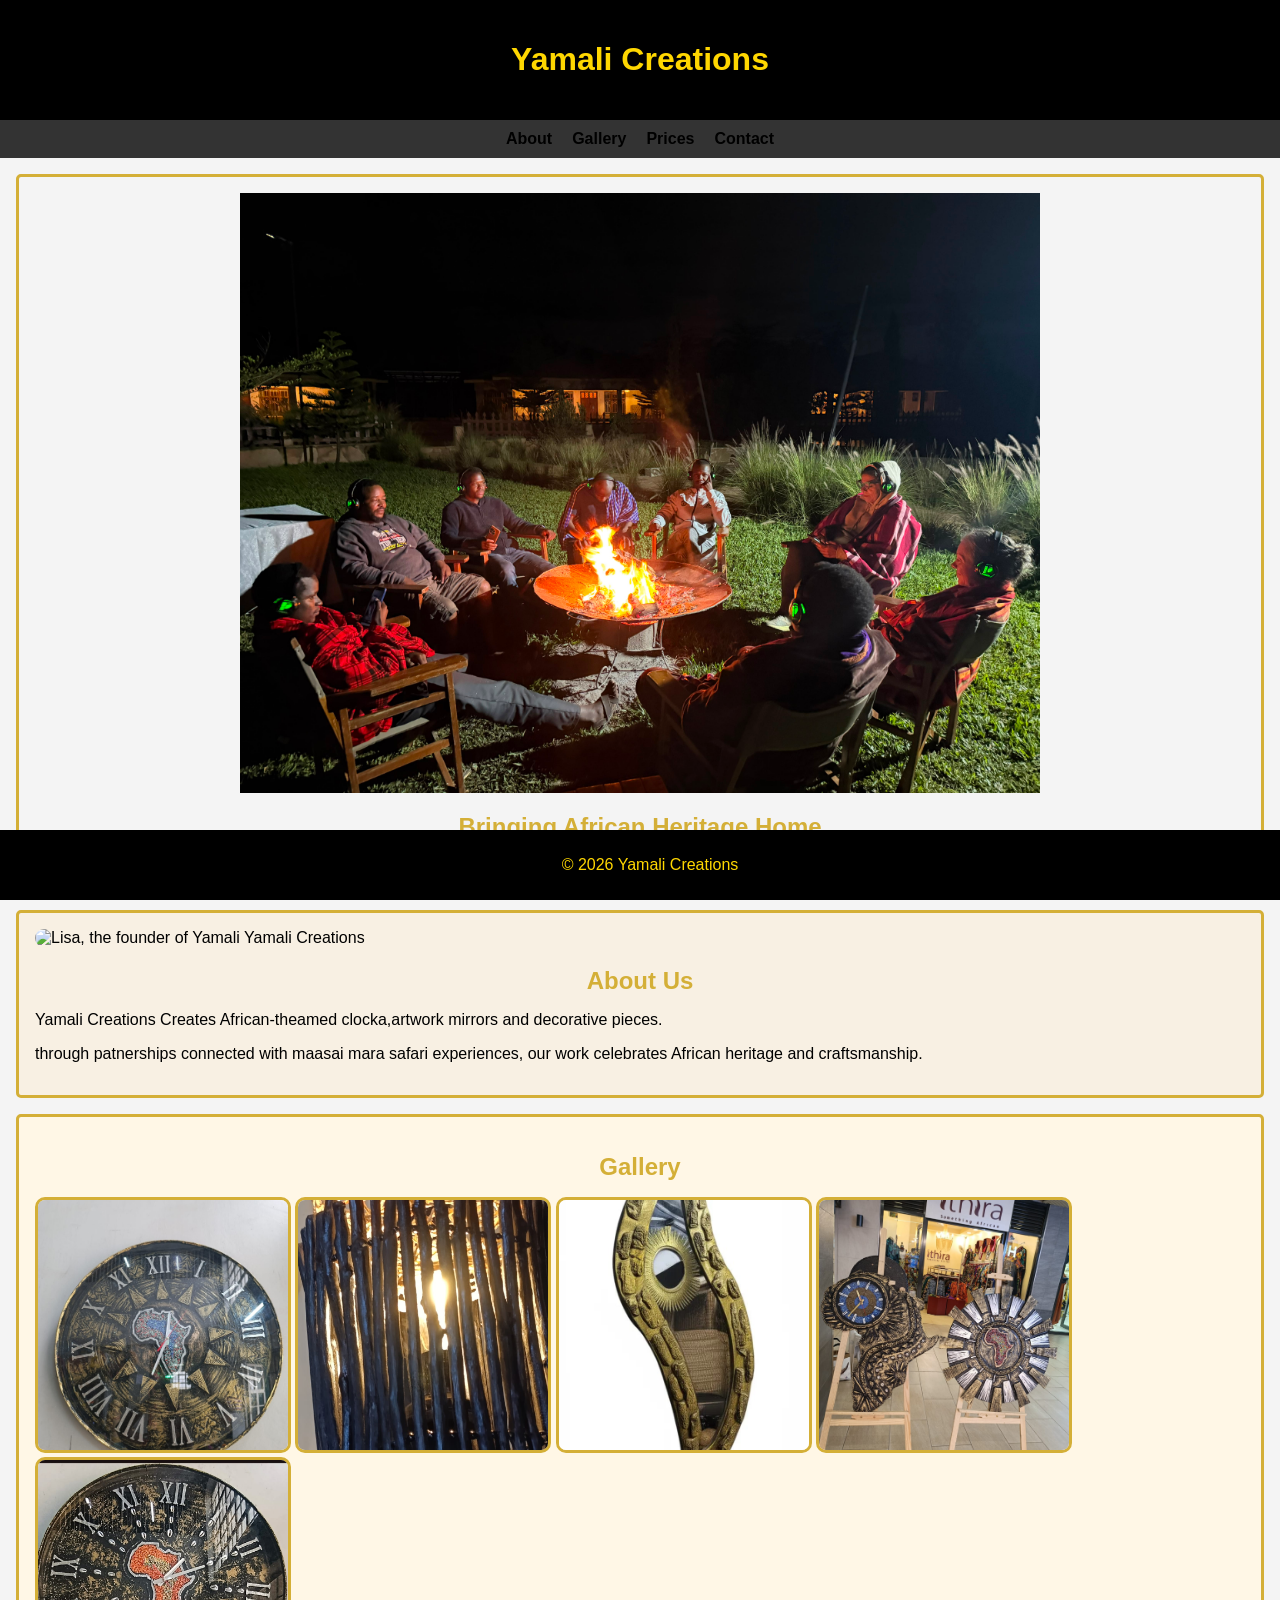
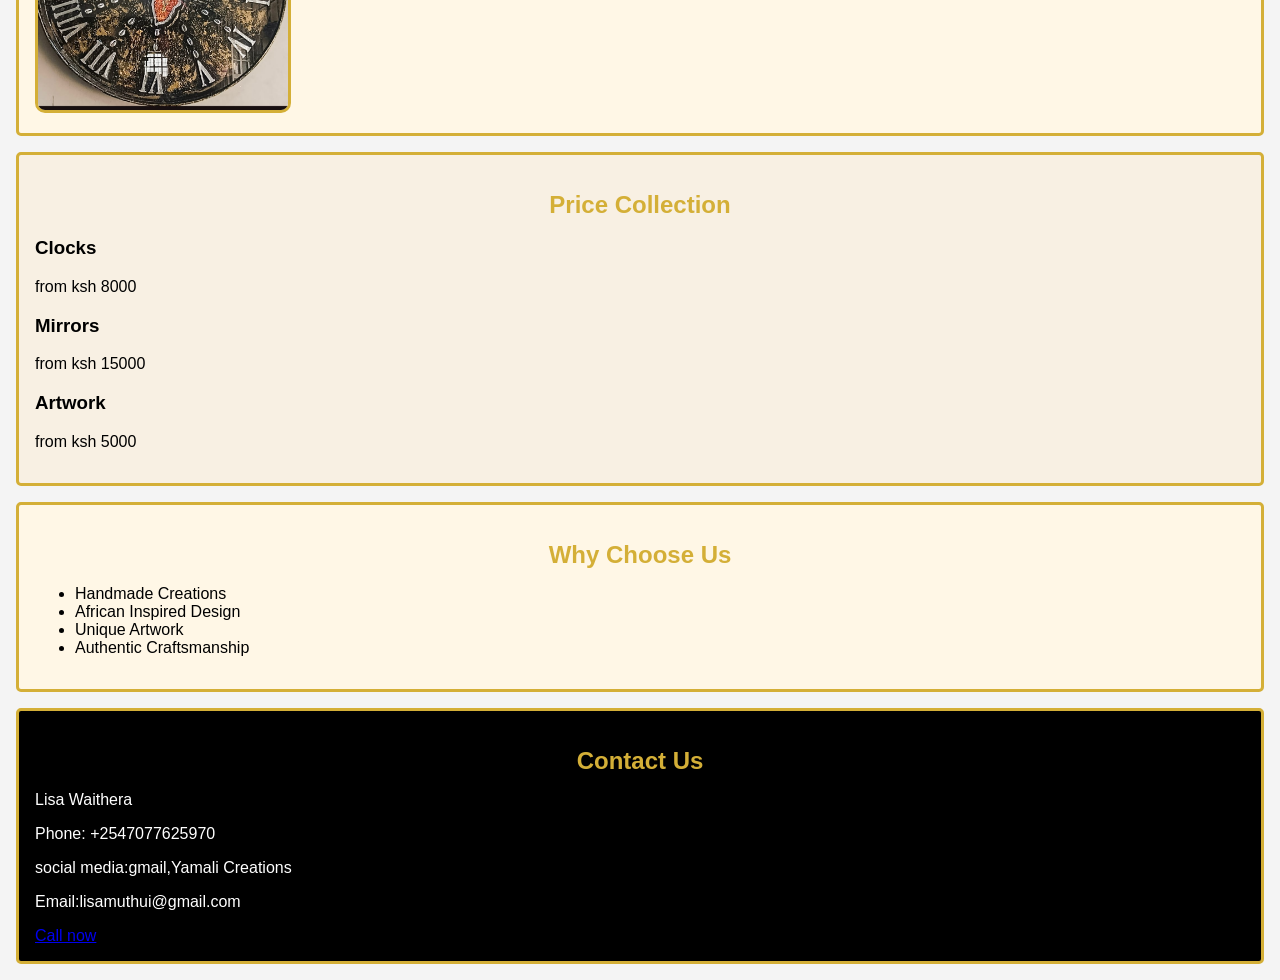
==== .github/submission/index.html @ 3df17966 "Carry over Midterm baseline" ====
<!DOCTYPE html>
<html lang="en">
    <head>
        <meta charset="UTF-8">
        <meta name="viewport" content="width=device-width, initial-scale">
        <title>Yamali Creations</title>
        <link rel="stylesheet" href="css/styles.css">
    </head>
    <body>
        <header>
            <h1>Yamali Creations</h1>
            <p> <Art class="Clocks,African art, Mirrors"></Art></p>
        </header>
        <nav>   
            <a href="#about">About</a>
            <a href="#gallery">Gallery</a>
            <a href="#prices">Prices</a>
            <a href="#contact">Contact</a>
        </nav>
        <main>
            <section id="hero">
                <img src="images/banner.jpeg"
                    alt="Experiencing heritage ">

                    <h2>Bringing African Heritage Home</h2>
                    <a href="#gallery">View Gallery</a>
                    <a href="#contact">Contact us</a>

            </section>
            <section id="about">
                <img src="images/lisa.jpeg"
                    alt="Lisa, the founder of Yamali Yamali Creations">

                    <div>
                        <h2>About Us</h2>
                        <p>
                            Yamali Creations Creates African-theamed clocka,artwork mirrors and  decorative pieces.
                        </p>
                        <p>
                            through patnerships connected with maasai mara safari experiences,
                            our work celebrates African heritage and craftsmanship.
                        </p>
                    </div>

                    
            </section>
            <section id="gallery">
                <h2>Gallery</h2>
                <div class="gallery-grid">

                    <img src="images/art1.jpeg" alt="Äfrican theamed clock">
                    <img src="images/art2.jpeg" alt="decorative lantern">
                    <img src="images/art3.jpeg" alt="decorative mirror">
                    <img src="images/art4.jpeg" alt="Safari inspired artwork">
                    <img src="images/art5.jpeg" alt="African theamed clock">
                </div>
            </section>

            <section id="prices">
                <h2>Price Collection</h2>
                <div class="price-cards">
                    
                        <article class="card">
                        <h3>Clocks</h3>
                        <p>from ksh 8000</p>
                        </article>

                        <article class="card">
                            <h3>Mirrors</h3>
                            <p>from ksh 15000</p>
                        </article>
                        <article class="card">
                            <h3>Artwork</h3>
                            <p>from ksh 5000</p>
                        </article>

                    
                </div>

            </section>
            <section id = "why-us">
                <h2>Why Choose Us</h2>
                <ul>
                    <li>Handmade Creations</li>
                    <li>African Inspired Design</li>
                    <li>Unique Artwork</li>
                    <li>Authentic Craftsmanship</li>
                </ul>
            </section>
            <section id ="contact">
                <h2>Contact Us</h2>
                <p>Lisa Waithera</p>
                <p>Phone: +2547077625970</p>
                <p>social media:gmail,Yamali Creations</p>
                <p>Email:lisamuthui@gmail.com</p>
                <a href="tel:+2547077625970">Call now</a>
            </section>
        </main>
        <footer>
            <p>
                © 2026 Yamali Creations
                
            </p>
        </footer>
    </body>
</html>
---- .github/submission/css/styles.css ----
body{
    font-family:Arial, sans-serif;
    margin:0;
    padding:0;
    background-color:#f4f4f4;

}

header{
    background-color:black;
    color:gold;
    text-align:center;
    padding:20px;
}

nav{
    display:flex;
    justify-content:center;
    gap:20px;
    background-color:#333333;
    padding:10px;
}

nav a {
    color:black;
    text-decoration:none;
    font-weight:bold;
}
nav a:hover {
    color:gold;
}
section {
    padding: 1rem;
    margin: 1rem;
    border-radius: 5px;
}
#about {
    background-color: #f8f0e3;
}

#gallery {
    background-color: #fff7e6;
}

#prices {
    background-color: #f8f0e3;
}

#why-us {
    background-color: #fff7e6;
}

#contact {
    background-color: black;
    color: white;
}
h2 {
    color: #d4af37; /* gold */
    text-align: center;
    margin-bottom: 1rem;
}
section {
    border: 3px solid #d4af37;
}
a.button {
    background-color: #ff8c42;
    color: white;
    padding: 12px 20px;
    border-radius: 8px;
    text-decoration: none;
}
a.button:hover {
    background-color: #d4af37;
}
.gallery-grid img {
    width: 100%;
    border-radius: 10px;
    border: 3px solid #d4af37;
}
.gallery-grid img:hover {
    transform: scale(1.05);
}
.gallery-grid img {
    width: 250px;
    height: 250px;
    object-fit: cover;
}
#about img {
    width: 200px;
    height: auto;
    border-radius: 10px;
}
#hero img {
    width: 100%;
    max-width: 800px;  
    height: auto;       
    display: block;
    margin: 0 auto;    
}



footer {
    background-color: black;
    color: gold;
    text-align: center;
    padding: 10px;
    position: fixed;
    width: 100%;
    bottom: 0;
}
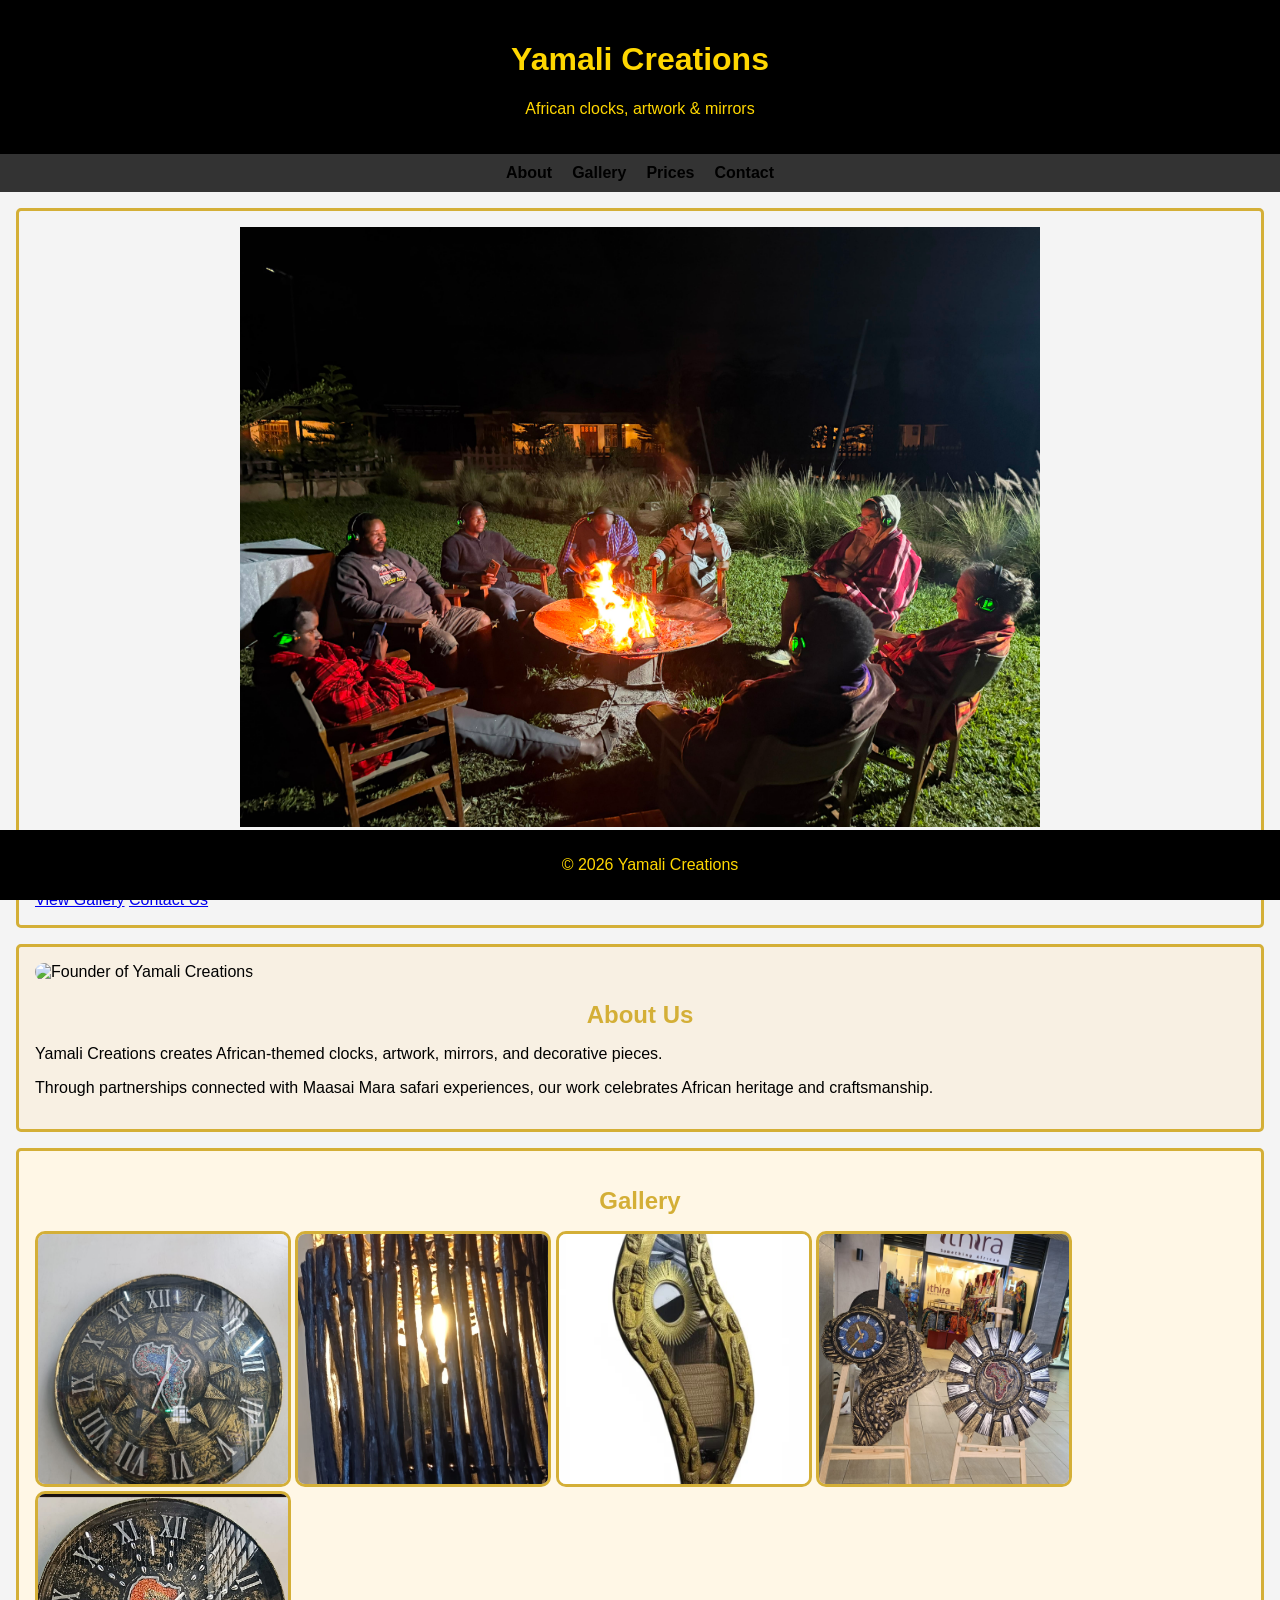
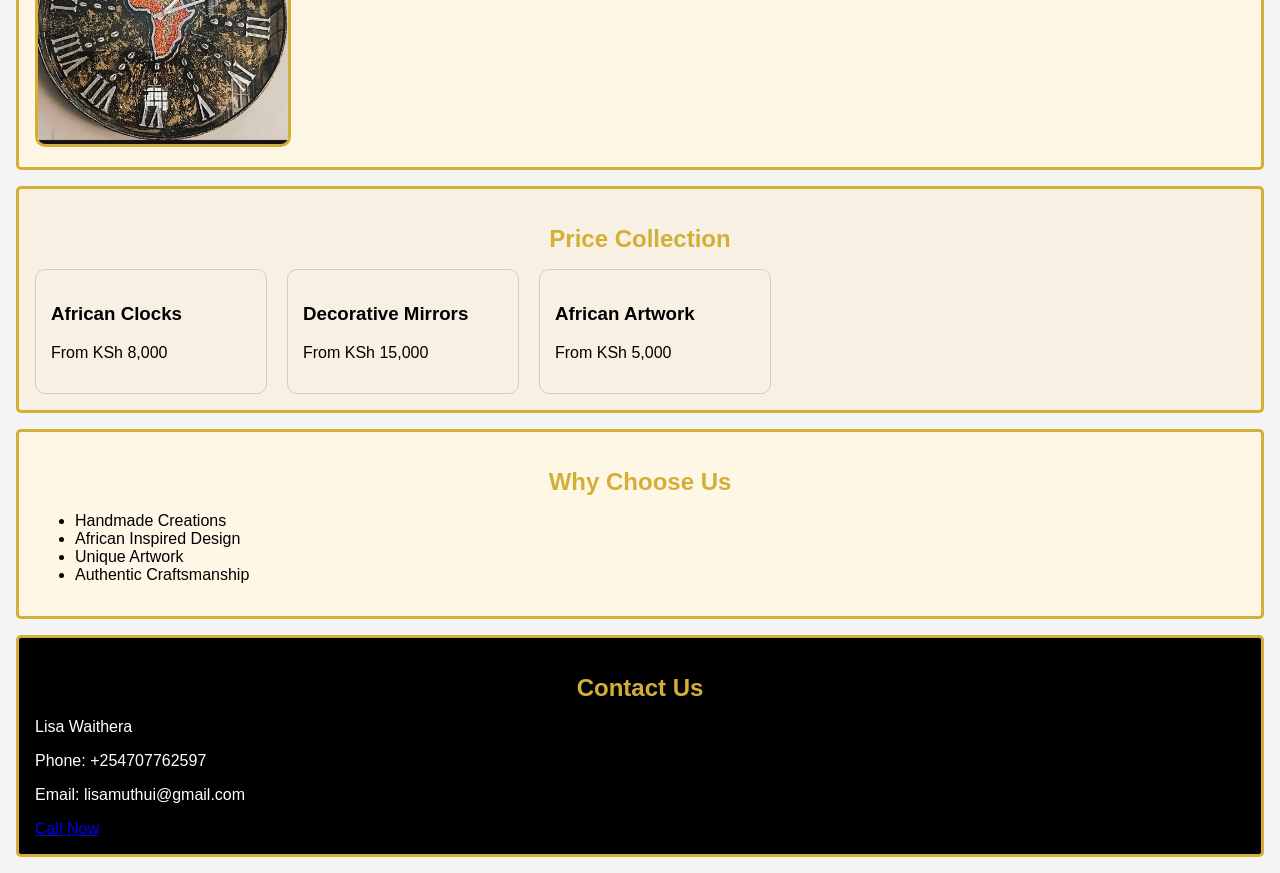
==== commit 4745a94a: "Implement loop-rendered price collection" ====
--- a/.github/submission/index.html
+++ b/.github/submission/index.html
@@ -1,106 +1,110 @@
 <!DOCTYPE html>
 <html lang="en">
-    <head>
-        <meta charset="UTF-8">
-        <meta name="viewport" content="width=device-width, initial-scale">
-        <title>Yamali Creations</title>
-        <link rel="stylesheet" href="css/styles.css">
-    </head>
-    <body>
-        <header>
-            <h1>Yamali Creations</h1>
-            <p> <Art class="Clocks,African art, Mirrors"></Art></p>
-        </header>
-        <nav>   
-            <a href="#about">About</a>
-            <a href="#gallery">Gallery</a>
-            <a href="#prices">Prices</a>
-            <a href="#contact">Contact</a>
-        </nav>
-        <main>
-            <section id="hero">
-                <img src="images/banner.jpeg"
-                    alt="Experiencing heritage ">
+<head>
+    <meta charset="UTF-8">
+    <meta name="viewport" content="width=device-width, initial-scale=1.0">
+    <title>Yamali Creations</title>
 
-                    <h2>Bringing African Heritage Home</h2>
-                    <a href="#gallery">View Gallery</a>
-                    <a href="#contact">Contact us</a>
+    <link rel="stylesheet" href="css/styles.css">
+</head>
 
-            </section>
-            <section id="about">
-                <img src="images/lisa.jpeg"
-                    alt="Lisa, the founder of Yamali Yamali Creations">
+<body>
 
-                    <div>
-                        <h2>About Us</h2>
-                        <p>
-                            Yamali Creations Creates African-theamed clocka,artwork mirrors and  decorative pieces.
-                        </p>
-                        <p>
-                            through patnerships connected with maasai mara safari experiences,
-                            our work celebrates African heritage and craftsmanship.
-                        </p>
-                    </div>
+    <header>
+        <h1>Yamali Creations</h1>
+        <p>African clocks, artwork & mirrors</p>
+    </header>
 
-                    
-            </section>
-            <section id="gallery">
-                <h2>Gallery</h2>
-                <div class="gallery-grid">
+    <nav>
+        <a href="#about">About</a>
+        <a href="#gallery">Gallery</a>
+        <a href="#prices">Prices</a>
+        <a href="#contact">Contact</a>
+    </nav>
 
-                    <img src="images/art1.jpeg" alt="Äfrican theamed clock">
-                    <img src="images/art2.jpeg" alt="decorative lantern">
-                    <img src="images/art3.jpeg" alt="decorative mirror">
-                    <img src="images/art4.jpeg" alt="Safari inspired artwork">
-                    <img src="images/art5.jpeg" alt="African theamed clock">
-                </div>
-            </section>
+    <main>
 
-            <section id="prices">
-                <h2>Price Collection</h2>
-                <div class="price-cards">
-                    
-                        <article class="card">
-                        <h3>Clocks</h3>
-                        <p>from ksh 8000</p>
-                        </article>
+        <!-- HERO -->
+        <section id="hero">
+            <img src="images/banner.jpeg" alt="Experiencing heritage">
 
-                        <article class="card">
-                            <h3>Mirrors</h3>
-                            <p>from ksh 15000</p>
-                        </article>
-                        <article class="card">
-                            <h3>Artwork</h3>
-                            <p>from ksh 5000</p>
-                        </article>
+            <h2>Bringing African Heritage Home</h2>
 
-                    
-                </div>
+            <a href="#gallery">View Gallery</a>
+            <a href="#contact">Contact Us</a>
+        </section>
 
-            </section>
-            <section id = "why-us">
-                <h2>Why Choose Us</h2>
-                <ul>
-                    <li>Handmade Creations</li>
-                    <li>African Inspired Design</li>
-                    <li>Unique Artwork</li>
-                    <li>Authentic Craftsmanship</li>
-                </ul>
-            </section>
-            <section id ="contact">
-                <h2>Contact Us</h2>
-                <p>Lisa Waithera</p>
-                <p>Phone: +2547077625970</p>
-                <p>social media:gmail,Yamali Creations</p>
-                <p>Email:lisamuthui@gmail.com</p>
-                <a href="tel:+2547077625970">Call now</a>
-            </section>
-        </main>
-        <footer>
-            <p>
-                © 2026 Yamali Creations
-                
-            </p>
-        </footer>
-    </body>
+        <!-- ABOUT -->
+        <section id="about">
+            <img src="images/lisa.jpeg" alt="Founder of Yamali Creations">
+
+            <div>
+                <h2>About Us</h2>
+                <p>
+                    Yamali Creations creates African-themed clocks, artwork, mirrors, and decorative pieces.
+                </p>
+                <p>
+                    Through partnerships connected with Maasai Mara safari experiences,
+                    our work celebrates African heritage and craftsmanship.
+                </p>
+            </div>
+        </section>
+
+        <!-- GALLERY -->
+        <section id="gallery">
+            <h2>Gallery</h2>
+
+            <div class="gallery-grid">
+                <img src="images/art1.jpeg" alt="African themed clock">
+                <img src="images/art2.jpeg" alt="Decorative lantern">
+                <img src="images/art3.jpeg" alt="Decorative mirror">
+                <img src="images/art4.jpeg" alt="Safari inspired artwork">
+                <img src="images/art5.jpeg" alt="African themed clock">
+            </div>
+        </section>
+
+        <!-- PRICES -->
+        <section id="prices">
+            <h2>Price Collection</h2>
+
+            <div class="price-cards" id="priceCards">
+                <!-- JS will insert content here -->
+            </div>
+        </section>
+
+        <!-- WHY US -->
+        <section id="why-us">
+            <h2>Why Choose Us</h2>
+
+            <ul>
+                <li>Handmade Creations</li>
+                <li>African Inspired Design</li>
+                <li>Unique Artwork</li>
+                <li>Authentic Craftsmanship</li>
+            </ul>
+        </section>
+
+        <!-- CONTACT -->
+        <section id="contact">
+            <h2>Contact Us</h2>
+
+            <p>Lisa Waithera</p>
+            <p>Phone: +254707762597</p>
+            <p>Email: lisamuthui@gmail.com</p>
+
+            <a href="tel:+254707762597">Call Now</a>
+        </section>
+
+    </main>
+
+    <footer>
+        <p>© 2026 Yamali Creations</p>
+    </footer>
+
+    <script src="js/Script.js"></script>
+    <script>
+    console.log('Hello! from an embedded JS code');
+</script>
+
+</body>
 </html>
--- a/.github/submission/css/styles.css
+++ b/.github/submission/css/styles.css
@@ -108,4 +108,20 @@
     position: fixed;
     width: 100%;
     bottom: 0;
+}
+.gallery-grid img{
+    width:250px;
+    height:250px;
+}
+.price-cards {
+    display: flex;
+    gap: 20px;
+    flex-wrap: wrap;
+}
+
+.card {
+    border: 1px solid #ccc;
+    padding: 15px;
+    width: 200px;
+    border-radius: 10px;
 }
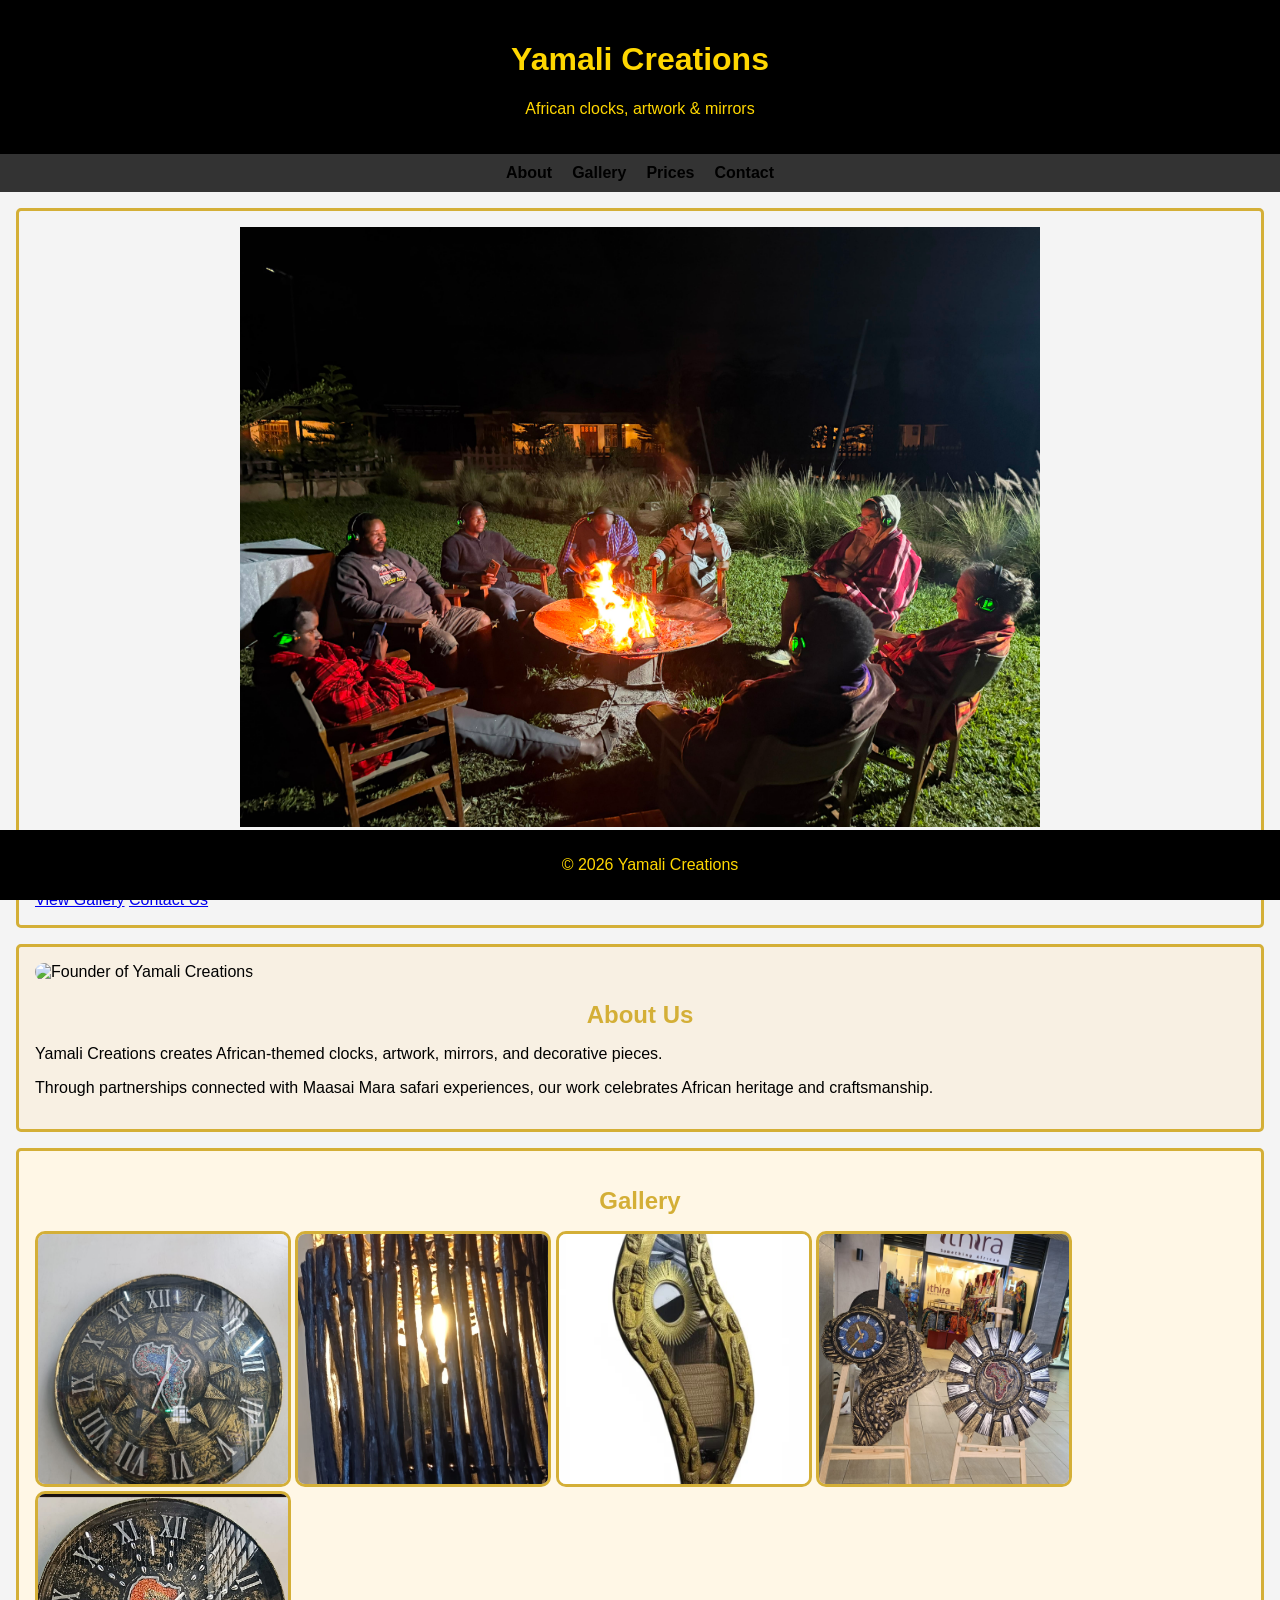
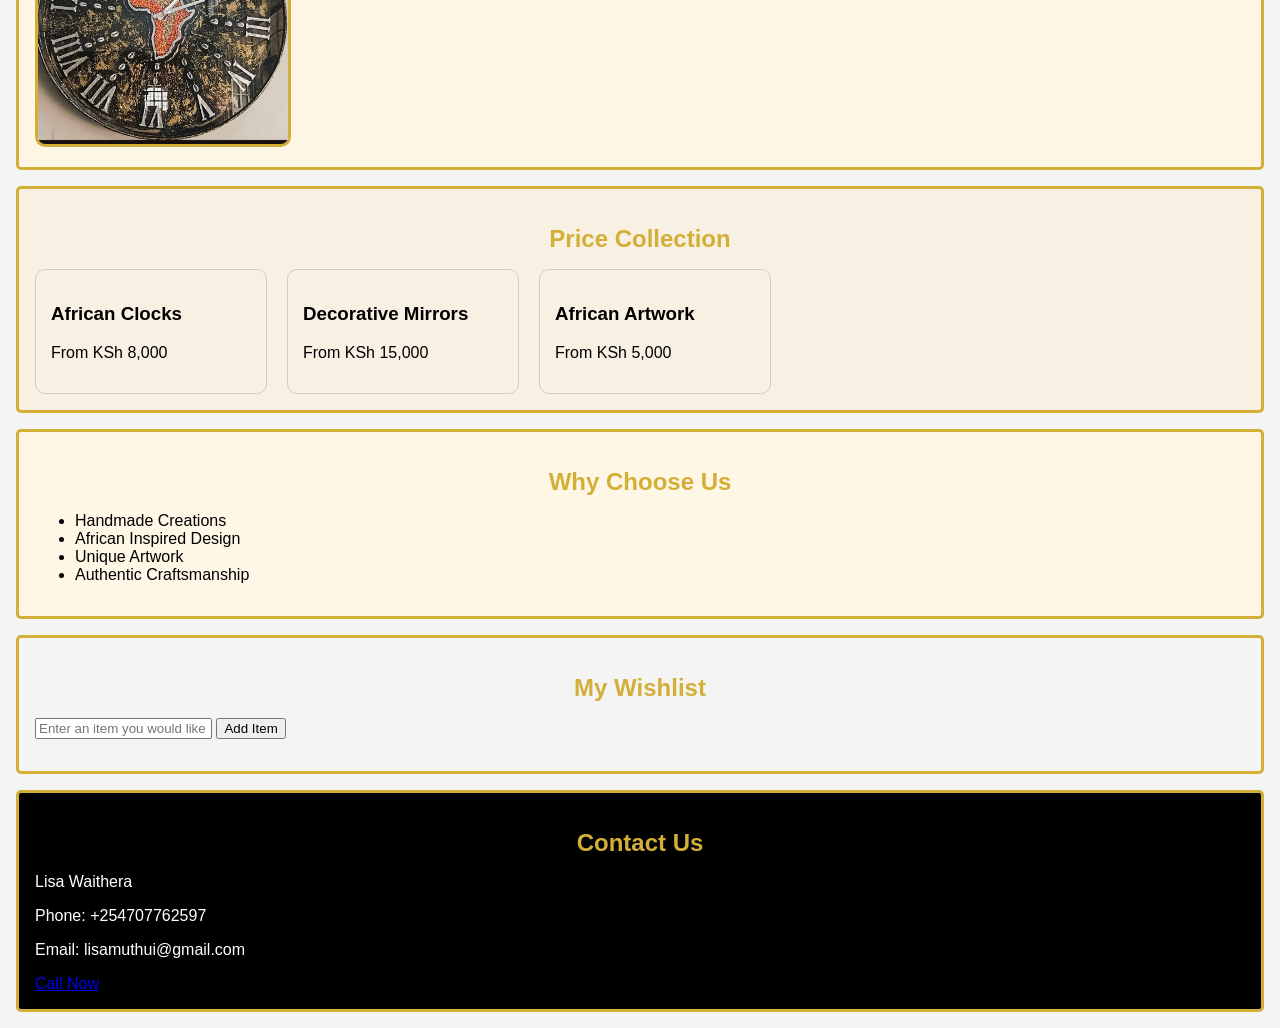
==== commit 38315d21: "Implement wishlist add and remove features" ====
--- a/.github/submission/index.html
+++ b/.github/submission/index.html
@@ -83,6 +83,20 @@
                 <li>Authentic Craftsmanship</li>
             </ul>
         </section>
+        <section id="wishlist">
+    <h2>My Wishlist</h2>
+
+    <input
+        type="text"
+        id="wishlistInput"
+        placeholder="Enter an item you would like">
+
+    <button id="addBtn">
+        Add Item
+    </button>
+
+    <ul id="wishlistItems"></ul>
+    </section>
 
         <!-- CONTACT -->
         <section id="contact">
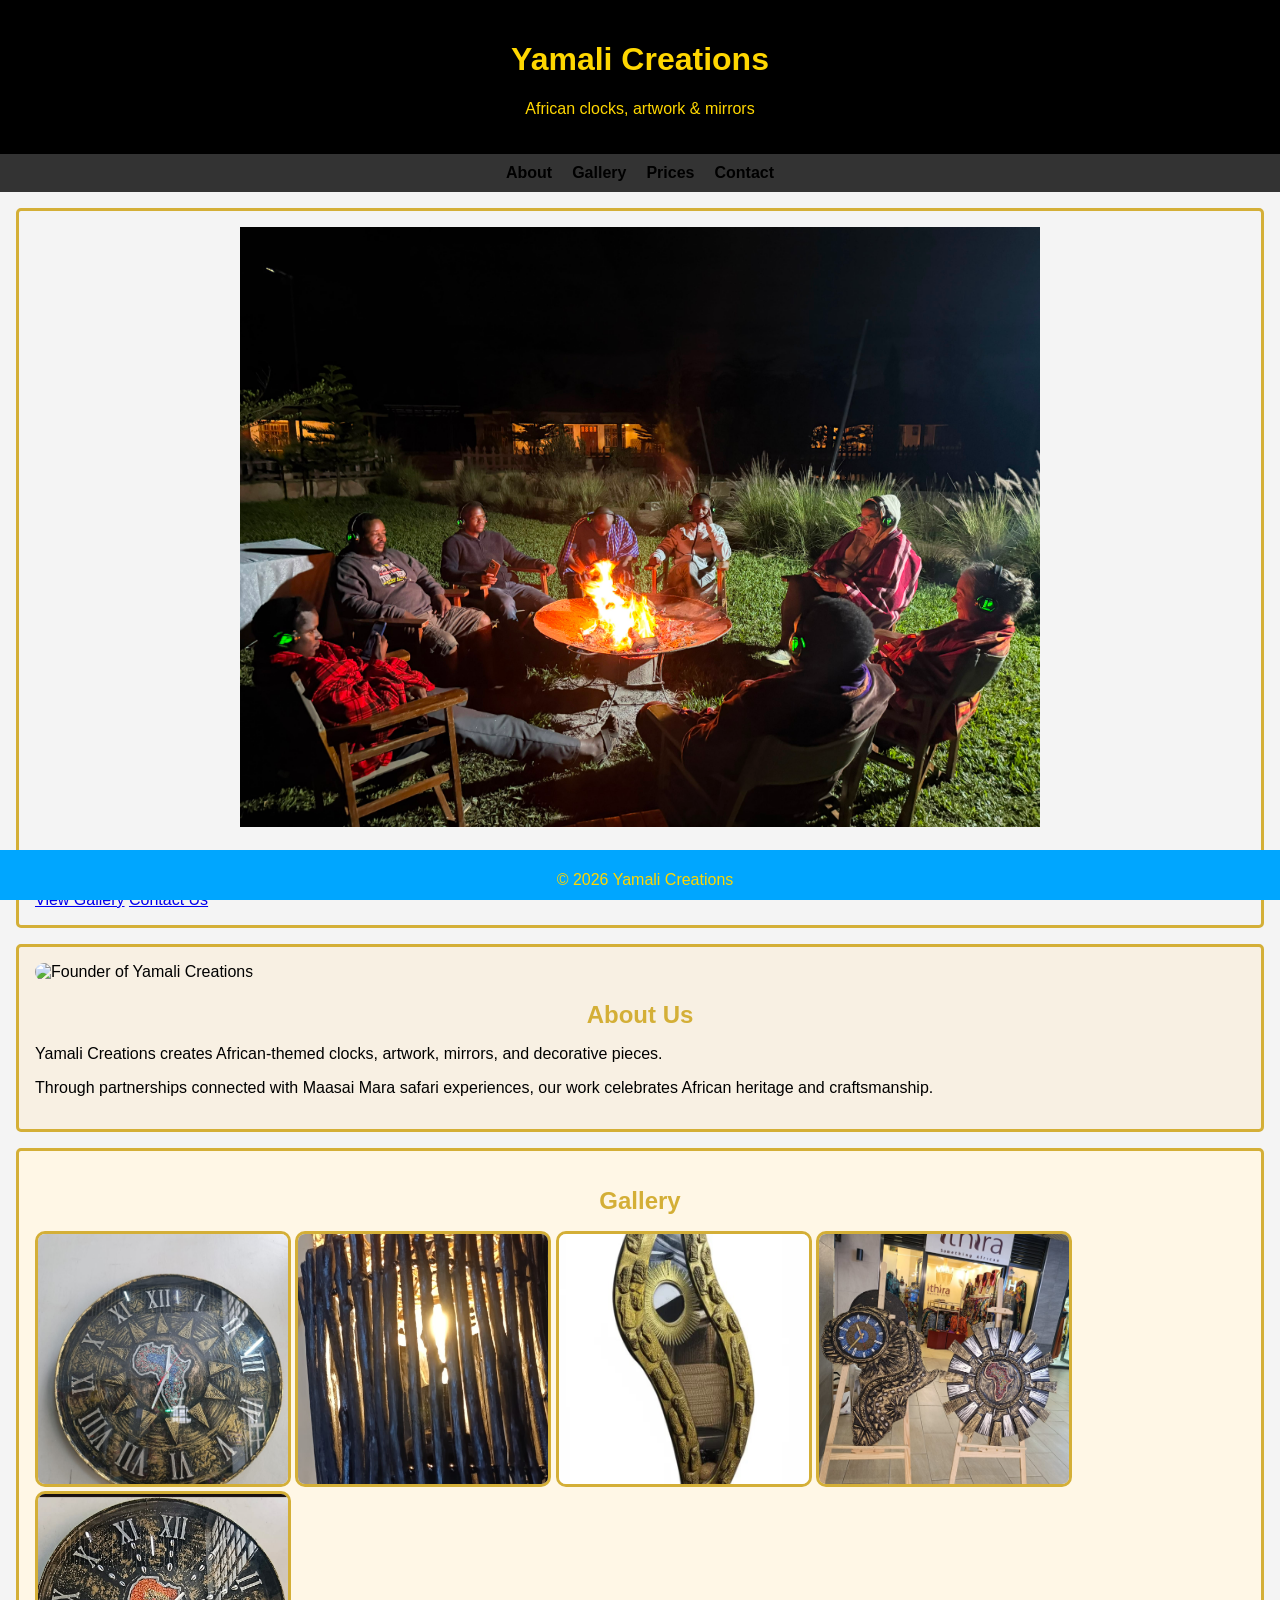
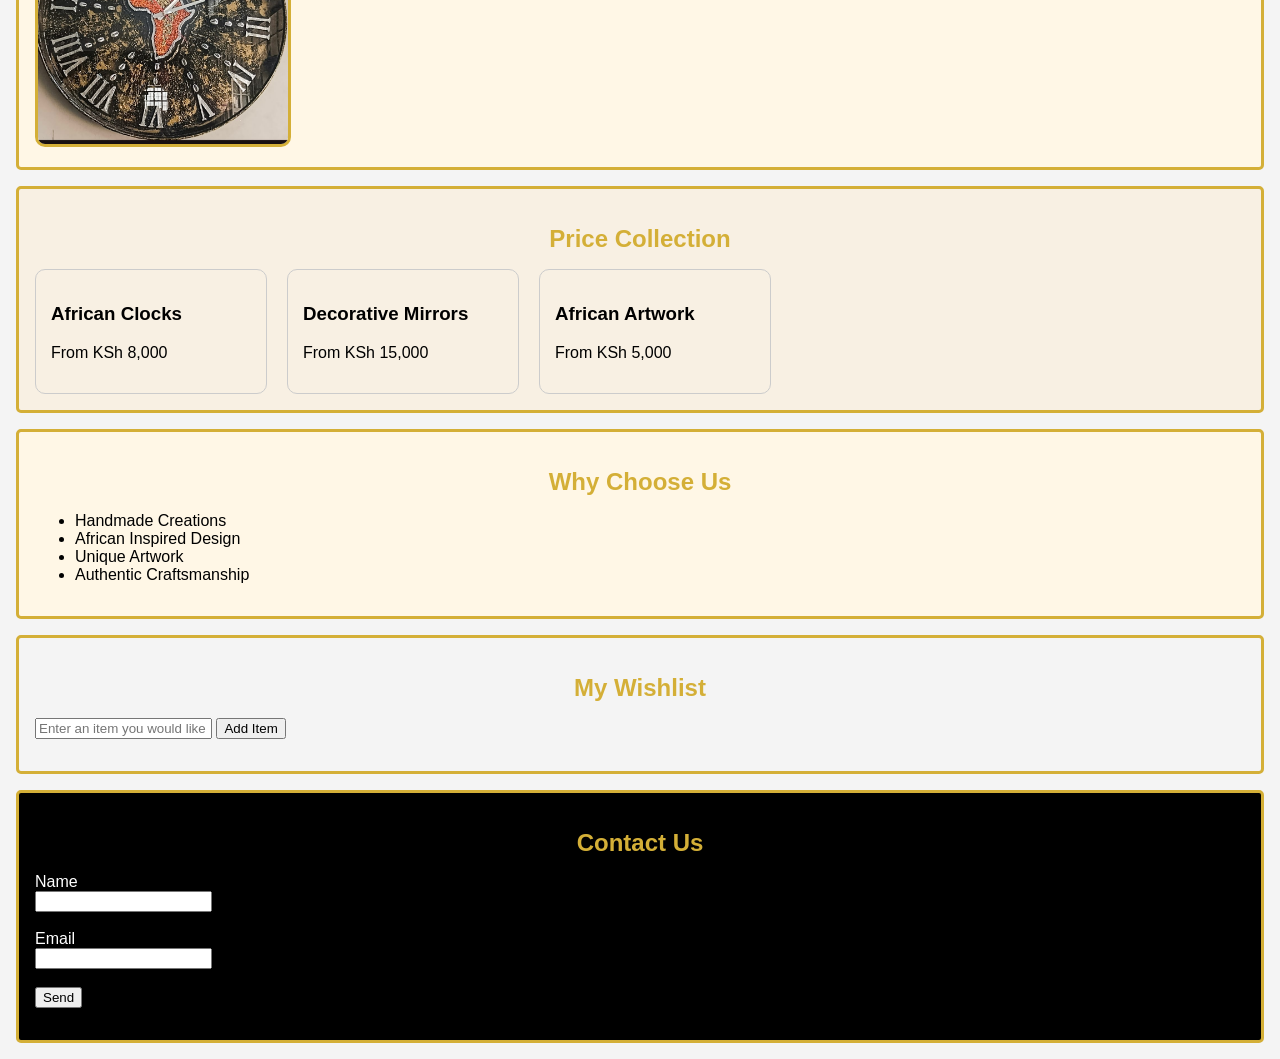
==== commit 9ac0c4df: "Implement contact form validation" ====
--- a/.github/submission/index.html
+++ b/.github/submission/index.html
@@ -101,12 +101,22 @@
         <!-- CONTACT -->
         <section id="contact">
             <h2>Contact Us</h2>
+            <form id="contactForm">
 
-            <p>Lisa Waithera</p>
-            <p>Phone: +254707762597</p>
-            <p>Email: lisamuthui@gmail.com</p>
+        <label>Name</label><br>
+        <input type="text" id="customerName"><br><br>
 
-            <a href="tel:+254707762597">Call Now</a>
+        <label>Email</label><br>
+        <input type="email" id="customerEmail"><br><br>
+
+        <button type="submit">Send</button>
+
+
+    </form>
+    <p id="formMessage"></p>
+
+
+            
         </section>
 
     </main>
--- a/.github/submission/css/styles.css
+++ b/.github/submission/css/styles.css
@@ -101,13 +101,15 @@
 
 
 footer {
-    background-color: black;
+    background-color: rgb(0, 166, 255);
     color: gold;
     text-align: center;
-    padding: 10px;
+    padding: 5px;
     position: fixed;
     width: 100%;
     bottom: 0;
+    height: 40px;
+
 }
 .gallery-grid img{
     width:250px;
